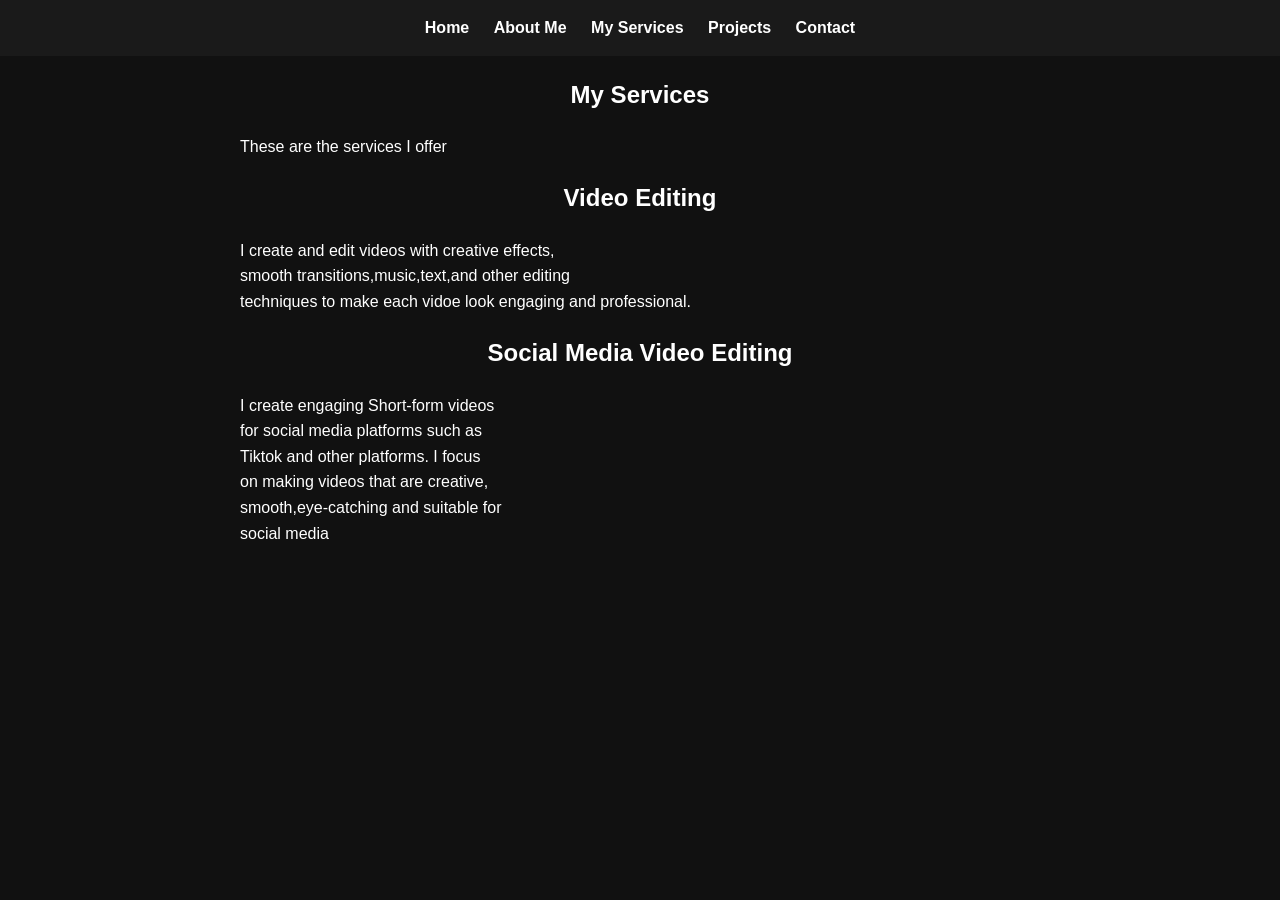
==== services.html @ c7bf268c "Initial portfolio" ====
<html>
    <head>
        <link rel="stylesheet" href="style.css">
        <meta charset="UTF-8">
        <meta name="viewport"
         content="width=device-width, 
         initial-scale=1.0">
        <title>
            Services
        </title>
    </head>
     <body>
        <nav>
            <a href="index.html">Home</a>
            <a href="about.html">About Me</a>
            <a href="services.html">My Services</a>
            <a href="projects.html">Projects</a>
            <a href="contact.html">Contact</a>
        </nav>
            <h2>
                My Services
            </h2>
            <p>
                These are the services I offer
            </p>
            <h2>
                Video Editing
            </h2>
            <p>I create and edit videos with creative effects,<br>
                smooth transitions,music,text,and other editing<br>
                techniques to make each vidoe look engaging and professional.
            </p>
            <h2>
                Social Media Video Editing
            </h2>
            <p>I create engaging Short-form videos<br>
                for social media platforms such as<br>
                Tiktok and other platforms. I focus<br>
                on making videos that are creative,<br>
                smooth,eye-catching and suitable for<br> 
                social media
            </p>
        </body>
</html>
---- style.css ----
head   {
    box-sizing: border-box;
    }
body {
    margin: 0;
    padding: 0;
    font-family: Arial,sans-serif;
    background-color: #111;
    color: white;
    line-height: 1.6;
     }
     nav{
       background-color: #1a1a1a; 
       padding: 15px;
       text-align: center;
     }
     nav a{
        color: white;
        text-decoration: none;
        margin: 0 10px;
     }
     nav a:hover{
        color: cyan;
     }
    h1,h2,h3{
        text-align: center;
    }
    p{
        max-width: 800px;
        margin: 15px auto;
        padding: 0 20px;
    }
    a{
        font-weight: bold;
    }
    .project-card {
    background: #222;
    padding: 15px;
    margin: 20px auto;
    max-width: 300px;
    border-radius: 15px;
    text-align: center;
    }
.project-card video{
    width: 100%;
    border-radius: 10px;
}
div a:hover{
        color: cyan;
     }
     .project-btn {
    display: inline-block;
    margin-top: 10px;
    padding: 10px 18px;
    background-color: black;
    color: white;
    text-decoration: none;
    border-radius: 8px;
}

.project-btn:hover {
    background-color: gray;
}
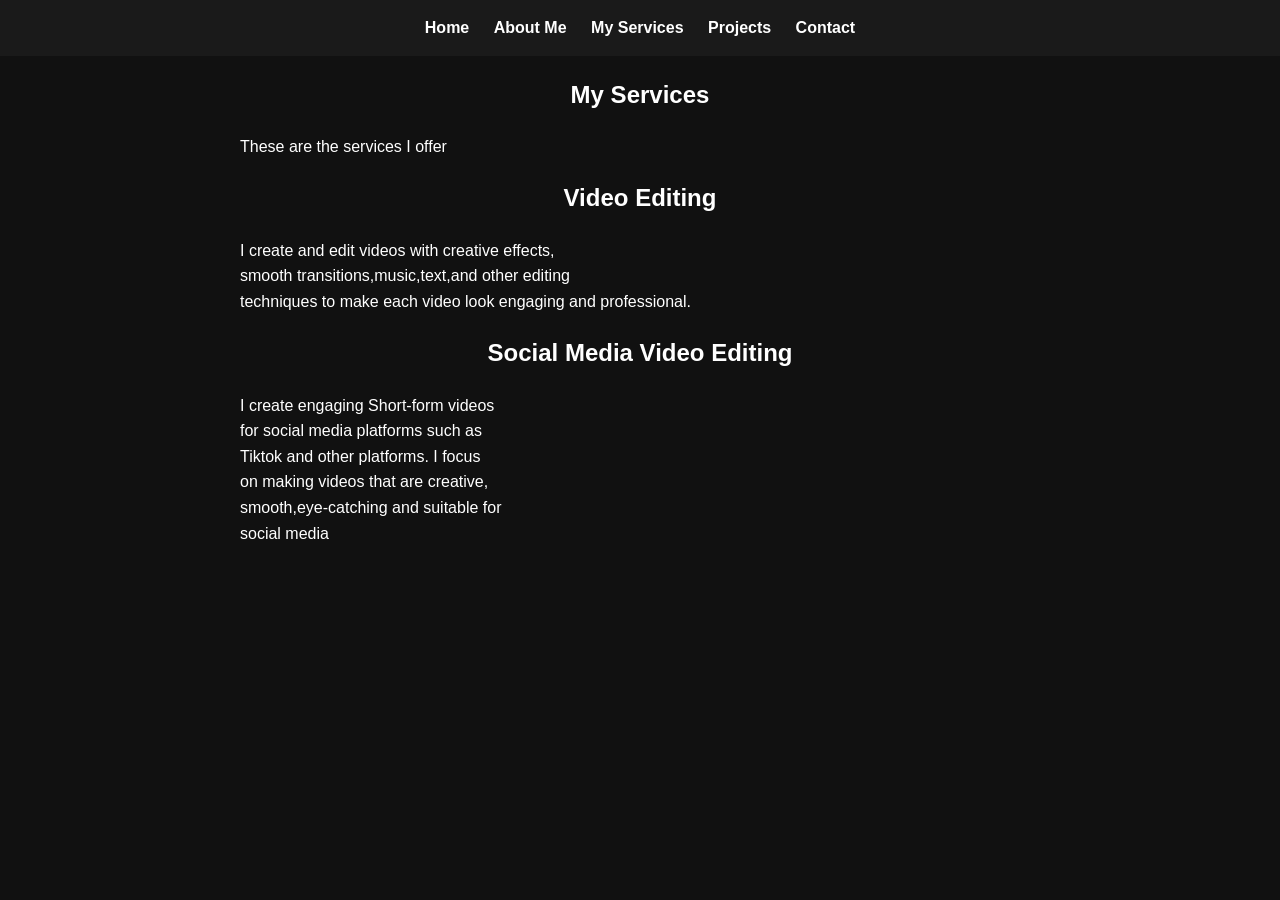
==== commit 5aa7f36f: "Updated website" ====
--- a/services.html
+++ b/services.html
@@ -28,7 +28,7 @@
             </h2>
             <p>I create and edit videos with creative effects,<br>
                 smooth transitions,music,text,and other editing<br>
-                techniques to make each vidoe look engaging and professional.
+                techniques to make each video look engaging and professional.
             </p>
             <h2>
                 Social Media Video Editing
